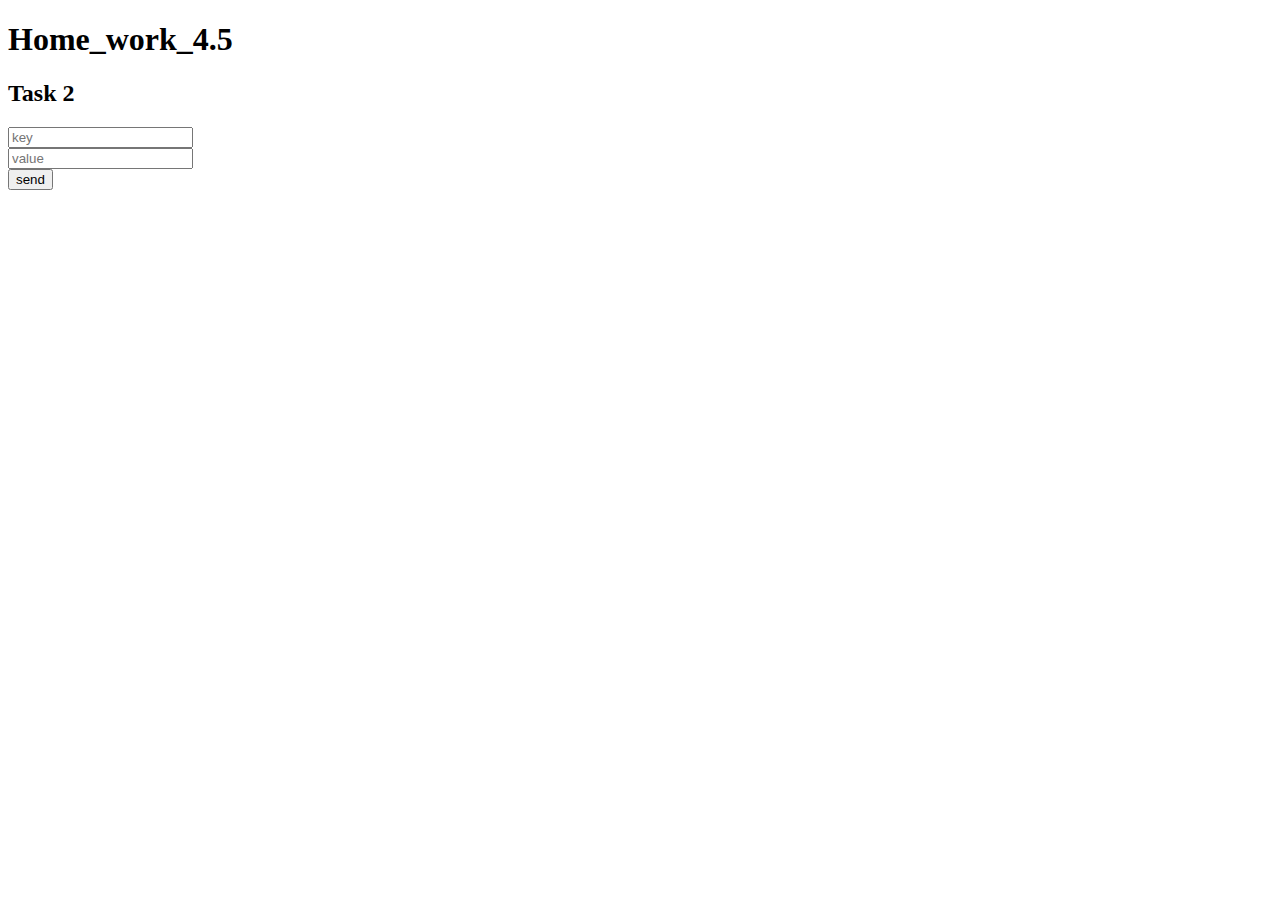
==== home_work_4.5.html @ 287cd7cb "<4.5>-<1>-<trouble with task 3>" ====
<!DOCTYPE html>
<html lang="en">
<head>
    <meta charset="UTF-8">
    <meta name="viewport" content="width=device-width, initial-scale=1.0">
    <meta http-equiv="X-UA-Compatible" content="ie=edge">
    <title>Document</title>
</head>
<body>
    <div>
        <h1>Home_work_4.5</h1>
    </div>
    <div class= "task 2">
        <h2>Task 2</h2>
        <div>
                <p id="exit"></p>
        </div>
    </div>
    <form >
            <div>
                    <input id="u7-key__input" type="text" name="key" 
                    placeholder="key">
            </div>
            <div>
                    <input id="u7-value__input" type="text" name="value"  
                    placeholder="value">
            </div>
            <input type="submit" value="send" />

    </form>
    <!-- <form onsubmit="alert('submit!');return false">
        
        
    </form> -->
    <div>
        <p id="output"></p>
    </div>
    <script src="js/home_work_4.5.js"></script>
</body>
</html>
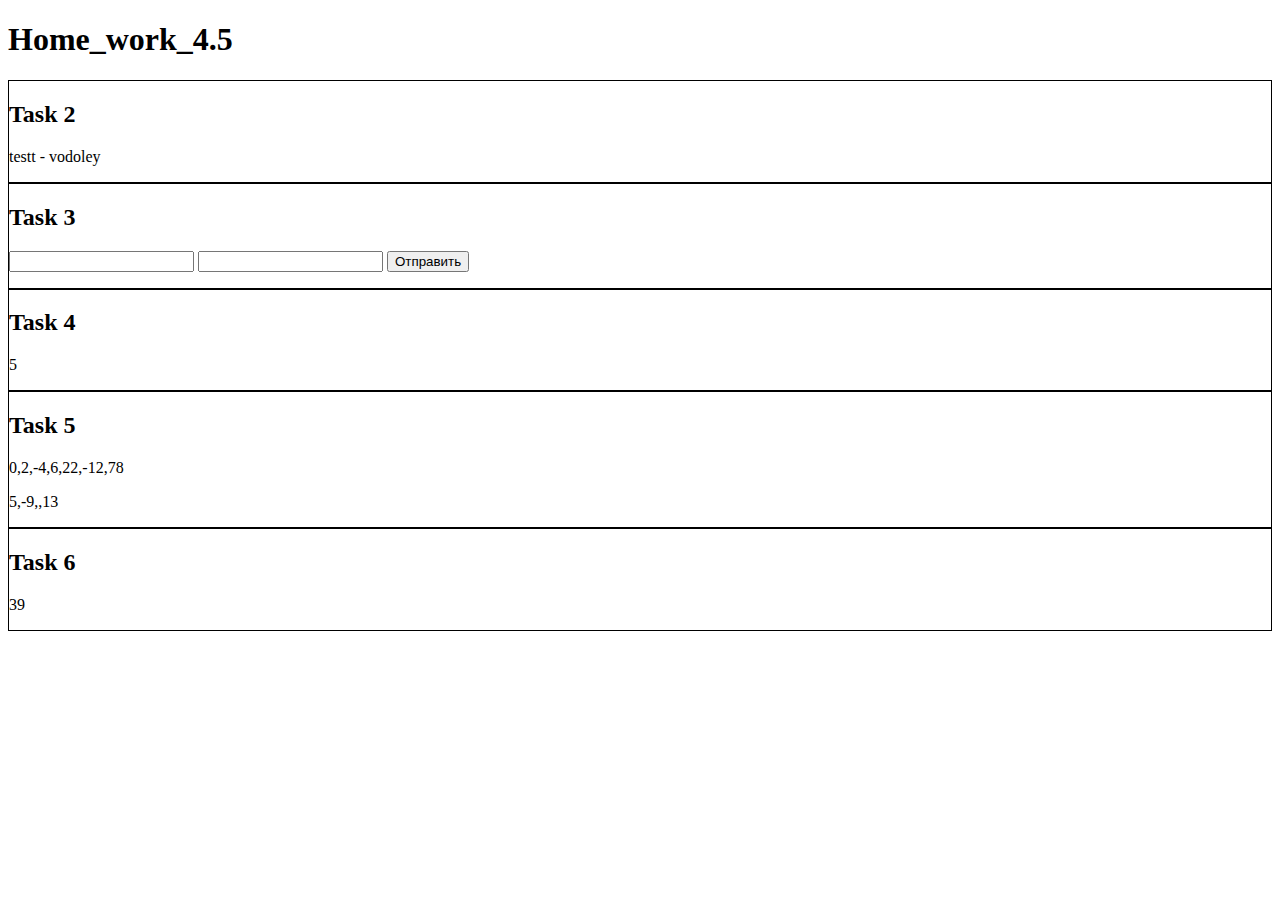
==== commit 8ba7eee2: "<4.5>-<2>-<finish tasks>" ====
--- a/home_work_4.5.html
+++ b/home_work_4.5.html
@@ -1,40 +1,58 @@
 <!DOCTYPE html>
-<html lang="en">
+<html lang="ru">
+
 <head>
     <meta charset="UTF-8">
     <meta name="viewport" content="width=device-width, initial-scale=1.0">
     <meta http-equiv="X-UA-Compatible" content="ie=edge">
+    <link rel="stylesheet" href="css/home_work_4.5.css">
+    
     <title>Document</title>
 </head>
+
 <body>
     <div>
         <h1>Home_work_4.5</h1>
     </div>
-    <div class= "task 2">
+    <div class="task_2">
         <h2>Task 2</h2>
         <div>
-                <p id="exit"></p>
+            <p id="exit"></p>
         </div>
     </div>
-    <form >
-            <div>
-                    <input id="u7-key__input" type="text" name="key" 
-                    placeholder="key">
-            </div>
-            <div>
-                    <input id="u7-value__input" type="text" name="value"  
-                    placeholder="value">
-            </div>
-            <input type="submit" value="send" />
+    <div class="task_3">
+        <h2> Task 3</h2>
+            <p>
+                <input id="u7-key__input" type="text">
+                <input id="u7-value__input" type="text">
+                <button>Отправить</button>
+            </p> 
+        <div>
+            <p id="output"></p>
+        </div>
+    </div>
+    <div class="task_4">
+        <h2>Task 4</h2>
+        <div>
+            <p id="lenght"></p>
+        </div>
+    </div>
+    <div class="task_5">
+        <h2>Task 5</h2>
+        <div>
+            <p id="even"></p>
+            <p id="evennot"></p>
+        </div>
+    </div>
+    <div class="task_6">
+        <h2>Task 6</h2>
+        <div>
+            <p id="task_6"></p>
+        </div>
+    </div>
 
-    </form>
-    <!-- <form onsubmit="alert('submit!');return false">
-        
-        
-    </form> -->
-    <div>
-        <p id="output"></p>
-    </div>
+
     <script src="js/home_work_4.5.js"></script>
 </body>
+
 </html>--- a/css/home_work_4.5.css
+++ b/css/home_work_4.5.css
@@ -0,0 +1,6 @@
+.task_2, .task_3, .task_4, .task_5, .task_6 {
+    border: solid 1px black;
+}
+#max {
+    height: 50px;
+}